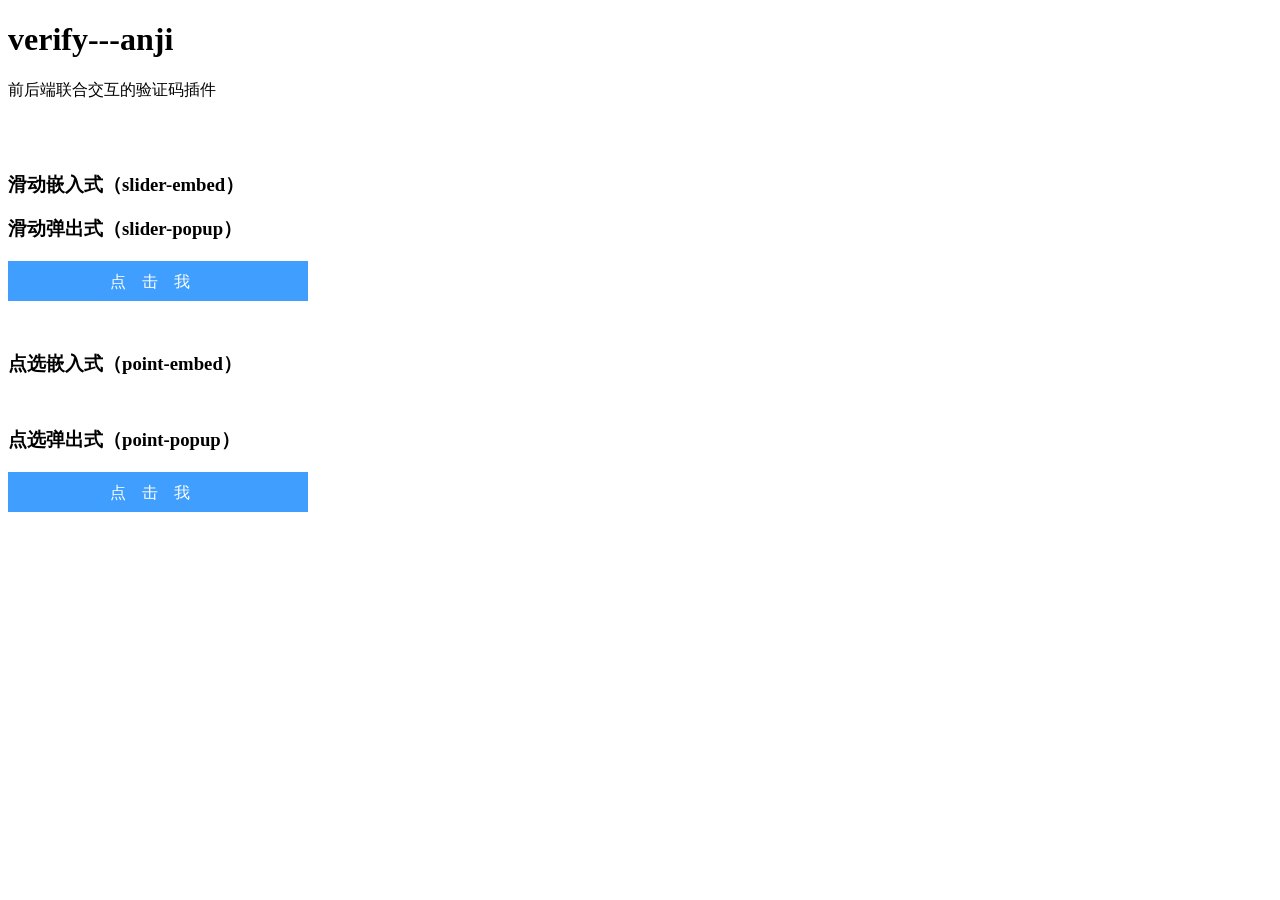
==== Admin.IdentityServer/wwwroot/captcha/index.html @ 8c3200cb "ids4新增滑块验证插件，实现使用滑块验证作为登录的安全验证。" ====
<!DOCTYPE html>
<html lang="zh-cn">
    <head>
        <meta http-equiv="Content-Type" content="text/html; charset=utf-8">
        <meta name="viewport" content="width=device-width,initial-scale=1,minimum-scale=1,maximum-scale=1,user-scalable=no"/>
        <title>verify插件demo</title>
		<link rel="stylesheet" type="text/css" href="css/verify.css">
		
		<script>
			(function () {
			  if (!window.Promise) {
				document.writeln('<script src="https://cdnjs.cloudflare.com/ajax/libs/es6-promise/4.1.1/es6-promise.min.js"><' + '/' + 'script>');
			  }
			})();
		</script>
		<style>
			.btn{
				border: none;
				outline: none;
				width: 300px;
				height: 40px;
				line-height: 40px;
				text-align: center;
				cursor: pointer;
				background-color: #409EFF;
				color: #fff;
				font-size: 16px;
				letter-spacing: 1em;
			}
		</style>
    </head>
    <body>
		<div class="box">
			<h1>verify---anji</h1>
			<p>前后端联合交互的验证码插件</p>
			
			<br><br>
	
			<h3>滑动嵌入式（slider-embed）</h3>
			<div id="mpanel1" >
			</div>
			<h3>滑动弹出式（slider-popup）</h3>
			<button class="btn" id='btn'>点击我</button>
			<div id="mpanel2" style="margin-top:50px;">
			</div>
			
			<h3>点选嵌入式（point-embed）</h3>
			<div id="mpanel3" style="margin-top:50px;">
			</div>
			<h3>点选弹出式（point-popup）</h3>
			<button class="btn" id='btn2'>点击我</button>
			<div id="mpanel4" style="margin-top:50px;">
			</div>
		</div>
		<script type="text/javascript" src="https://cdn.bootcdn.net/ajax/libs/jquery/1.9.1/jquery.js" ></script>
		<script src="./js/crypto-js.js"></script>
		<script src="./js/ase.js"></script>
        <script src="js/verify.js" ></script>
        
        <script>
			// 初始化验证码  嵌入式
        	$('#mpanel1').slideVerify({
				baseUrl:'https://captcha.anji-plus.com/captcha-api',  //服务器请求地址, 默认地址为安吉服务器;
				// baseUrl:'http://localhost:8080/captcha_springmvc_war_exploded',  //local-spring-mvc;
				// baseUrl:'http://localhost:8080',  //local-spring-boot;
				mode:'fixed',
				imgSize : {       //图片的大小对象
		        	width: '400px',
		        	height: '200px',
				},
				barSize:{
					width: '400px',
					height: '40px',
				},
		        ready : function() {  //加载完毕的回调
		    	},
		        success : function(params) { //成功的回调
					// 返回的二次验证参数 合并到验证通过之后的逻辑 参数中回传服务器
					console.log(params,"params");
		        },
		        error : function() {        //失败的回调
		        }
			});
			
			// // 初始化验证码  弹出式
			$('#mpanel2').slideVerify({
				baseUrl:'https://captcha.anji-plus.com/captcha-api',  //服务器请求地址, 默认地址为安吉服务器;
				mode:'pop',     //展示模式
				containerId:'btn',//pop模式 必填 被点击之后出现行为验证码的元素id
				imgSize : {       //图片的大小对象,有默认值{ width: '310px',height: '155px'},可省略
					width: '400px',
					height: '200px',
				},
				barSize:{          //下方滑块的大小对象,有默认值{ width: '310px',height: '50px'},可省略
					width: '400px',
					height: '40px',
				},
				beforeCheck:function(){  //检验参数合法性的函数  mode ="pop"有效
					var flag = true;
					//实现: 参数合法性的判断逻辑, 返回一个boolean值
					return flag
				},
				ready : function() {},  //加载完毕的回调
				success : function(params) { //成功的回调
					// params为返回的二次验证参数 需要在接下来的实现逻辑回传服务器
					// 例如: login($.extend({}, params))  
				},
				error : function() {}        //失败的回调
			});
			
			// 初始化验证码  嵌入式
			$('#mpanel3').pointsVerify({
				baseUrl:'https://captcha.anji-plus.com/captcha-api',  //服务器请求地址, 默认地址为安吉服务器;
				// baseUrl:'http://10.108.12.12:8080',  //服务器请求地址, 默认地址为安吉服务器;
				mode:'fixed',
		    	imgSize : {
		        	width: '500px',
		        	height: '255px',
		        },
		        ready : function() {
		    	},
		        success : function(params) {
					//返回的二次验证参数 合并到验证通过之后的逻辑 参数中回传服务器
		        },
		        error : function() {
		        }
		        
		    });
			// // 初始化验证码  弹出式
		    $('#mpanel4').pointsVerify({
					// baseUrl: 'http://10.108.12.4:8088',
				baseUrl:'https://captcha.anji-plus.com/captcha-api',  //服务器请求地址, 默认地址为安吉服务器;
				containerId:'btn2', // pop模式 必填 被点击之后出现行为验证码的元素id
				mode:'pop',
				imgSize : {       //图片的大小对象
		        	width: '400px',
		        	height: '200px',
				},
		        ready : function() {
		    	},
		        success : function(params) {
					//返回的二次验证参数 合并到验证通过之后的逻辑 参数中回传服务器
		        },
		        error : function() {
		        }
		    });
        </script>
    </body>
 
</html>
---- Admin.IdentityServer/wwwroot/captcha/css/verify.css ----
/* 需要引入的css文件 */
html{
    touch-action:none;
    touch-action:pan-y;
}
.verify-code {
	font-size: 20px;
	text-align: center;
	cursor: pointer;
	margin-bottom: 5px;
	border: 1px solid #ddd;
}

.cerify-code-panel {
	height:100%;
	overflow:hidden;
}

.verify-code-area {
	float:left;
}

.verify-input-area {
	float: left;
	width: 60%;
	padding-right: 10px;
	
}

.verify-change-area {
	line-height: 30px;
	float: left;
}

.varify-input-code {
	display:inline-block; 
	width: 100%;
	height: 25px;
}

.verify-change-code {
	color: #337AB7;
	cursor: pointer;
}

.verify-btn {
	width: 200px;
	height: 30px;
	background-color: #337AB7;
	color:#FFFFFF;
	border:none;
	margin-top: 10px;
}

.verifybox{
    position: relative;
    box-sizing: border-box;
    border-radius: 2px;
    border: 1px solid #e4e7eb;
    background-color: #fff;
    box-shadow: 0 0 10px rgba(0,0,0,.3);
    left: 50%;
    top:50%;
    transform: translate(-50%,-50%);
}
.verifybox-top{
    padding: 0 15px;
    height: 50px;
    line-height: 50px;
    text-align: left;
    font-size: 16px;
    color: #45494c;
    border-bottom: 1px solid #e4e7eb;
    box-sizing: border-box;
}
.verifybox-bottom{
    padding: 15px;
    box-sizing: border-box;
}
.verifybox-close{
    position: absolute;
    top: 13px;
    right: 9px;
    width: 24px;
    height: 24px;
    line-height: 24px;
    text-align: center;
    cursor: pointer;
    opacity:0.8
}
.verifybox-close i{
    font-size:20px;
}
.verifybox-close:hover{
    opacity:1.0;
}
.mask{
    position: fixed;
    top: 0;
    left:0;
    z-index: 1001;
    width: 100%;
    height: 100vh;
    background: rgba(0,0,0,.3);
    /* display: none; */
    transition: all .5s;
    display: none;
}

.verify-tips{
    position: absolute;
    /* display: none; */
    left: 0px;
    bottom:-35px;
    width: 100%;
    height: 30px;
    /* transition: all .5s; */
    line-height:30px;
    color: #fff;
    /* animation:move 1.5s linear; */
}

@keyframes move {
    0%{
        bottom:-35px;
    }
    50%,80%{
        bottom:0px;
    }
    100%{
        bottom:-35px;
    }
}

.suc-bg{
   background-color:rgba(92, 184, 92,.5);  
   filter: progid:DXImageTransform.Microsoft.gradient(startcolorstr=#7f5CB85C, endcolorstr=#7f5CB85C);
}
.err-bg{
   background-color:rgba(217, 83, 79,.5);  
   filter: progid:DXImageTransform.Microsoft.gradient(startcolorstr=#7fD9534F, endcolorstr=#7fD9534F);
}

/*滑动验证码*/
.verify-img-out.verify-img-out-hover {
    height: 170px;
    position: absolute;
    bottom: 40px;
    display:none;
}
.verify-bar-area {
    position: relative;
    background: #FFFFFF;
   	text-align: center;
    -webkit-box-sizing: content-box;
    -moz-box-sizing: content-box;
    box-sizing: content-box;
   	border: 1px solid #ddd;
   	-webkit-border-radius: 4px;
}
 
.verify-bar-area .verify-move-block {
    position: absolute;
    top: 0px;
    left: 0;
    background: #fff;
    cursor: pointer;
    -webkit-box-sizing: content-box;
    -moz-box-sizing: content-box;
    box-sizing: content-box;
    box-shadow: 0 0 2px #888888;
    border-radius: 1px;
}
    .verify-bar-area .verify-move-block i {
        font-size: 20px;
    }

    .verify-bar-area .verify-move-block:hover, .verify-bar-area.verify-bar-area--moving .verify-move-block {
        background-color: #1991fa;
        color: #FFFFFF;
    }

    .verify-bar-area .verify-left-bar {
        position: absolute;
        top: -1px;
        left: -1px;
        background: #f0fff0;
        cursor: pointer;
        -webkit-box-sizing: content-box;
        -moz-box-sizing: content-box;
        box-sizing: content-box;
        border: 1px solid transparent;
    }
    .verify-bar-area.verify-bar-area--moving .verify-left-bar {
        background: #D9ECFF;
        border-color: #409EFF;
    }

    .verify-bar-area.verify-bar-area--error .verify-left-bar {
        background: #FDE2E2;
        border-color: #F56C6C;
    }

    .verify-bar-area.verify-bar-area--error .verify-move-block {
        background-color: #F56C6C;
        color: #FFFFFF;
    }

    .verify-bar-area.verify-bar-area--success .verify-left-bar {
        background: #d2f4ef;
        border-color: #52ccba;
    }

    .verify-bar-area.verify-bar-area--success .verify-move-block {
        background-color: #52ccba;
        color: #FFFFFF;
    }

.verify-img-panel {
	margin:0;
	-webkit-box-sizing: content-box;
    -moz-box-sizing: content-box;
    box-sizing: content-box;
	border: 1px solid #ddd;
	border-radius: 3px;
	position: relative;
}

.verify-img-panel .verify-refresh {
	width: 30px;
    height: 30px;
    text-align: center;
    padding: 5px;
    cursor: pointer;
    position: absolute;
    top: 0;
    right: 0;
    z-index: 2;
    opacity: 0.8;
}
.verify-img-panel .verify-refresh:hover{
    opacity:1.0;
}

.verify-img-panel .icon-refresh {
	font-size: 20px;
	color: #fff;
}

.verify-img-panel .verify-gap {
	background-color: #fff;
	position: relative;
	z-index: 2;
	border:1px solid #fff;
}

    .verify-img-panel .verify-sub-block {
        position: absolute;
        text-align: center;
        top: 0px;
        left: 0px;
    }

.verify-bar-area .verify-move-block .verify-icon {
	font-size: 18px;
}

.verify-bar-area .verify-msg {
	z-index : 3;
}

/*字体图标的css*/
@font-face {font-family: "iconfont";
  src: url('../fonts/iconfont.eot?t=1508229193188'); /* IE9*/
  src: url('../fonts/iconfont.eot?t=1508229193188#iefix') format('embedded-opentype'), /* IE6-IE8 */
  url('[data-uri]') format('woff'),
  url('../fonts/iconfont.ttf?t=1508229193188') format('truetype'), /* chrome, firefox, opera, Safari, Android, iOS 4.2+*/
  url('../fonts/iconfont.svg?t=1508229193188#iconfont') format('svg'); /* iOS 4.1- */
}

.iconfont {
  font-family:"iconfont" !important;
  font-size:16px;
  font-style:normal;
  -webkit-font-smoothing: antialiased;
  -moz-osx-font-smoothing: grayscale;
}

.icon-check:before { content: "\e645"; }

.icon-close:before { content: "\e646"; }

.icon-right:before { content: "\e6a3"; }

.icon-refresh:before { content: "\e6a4"; }
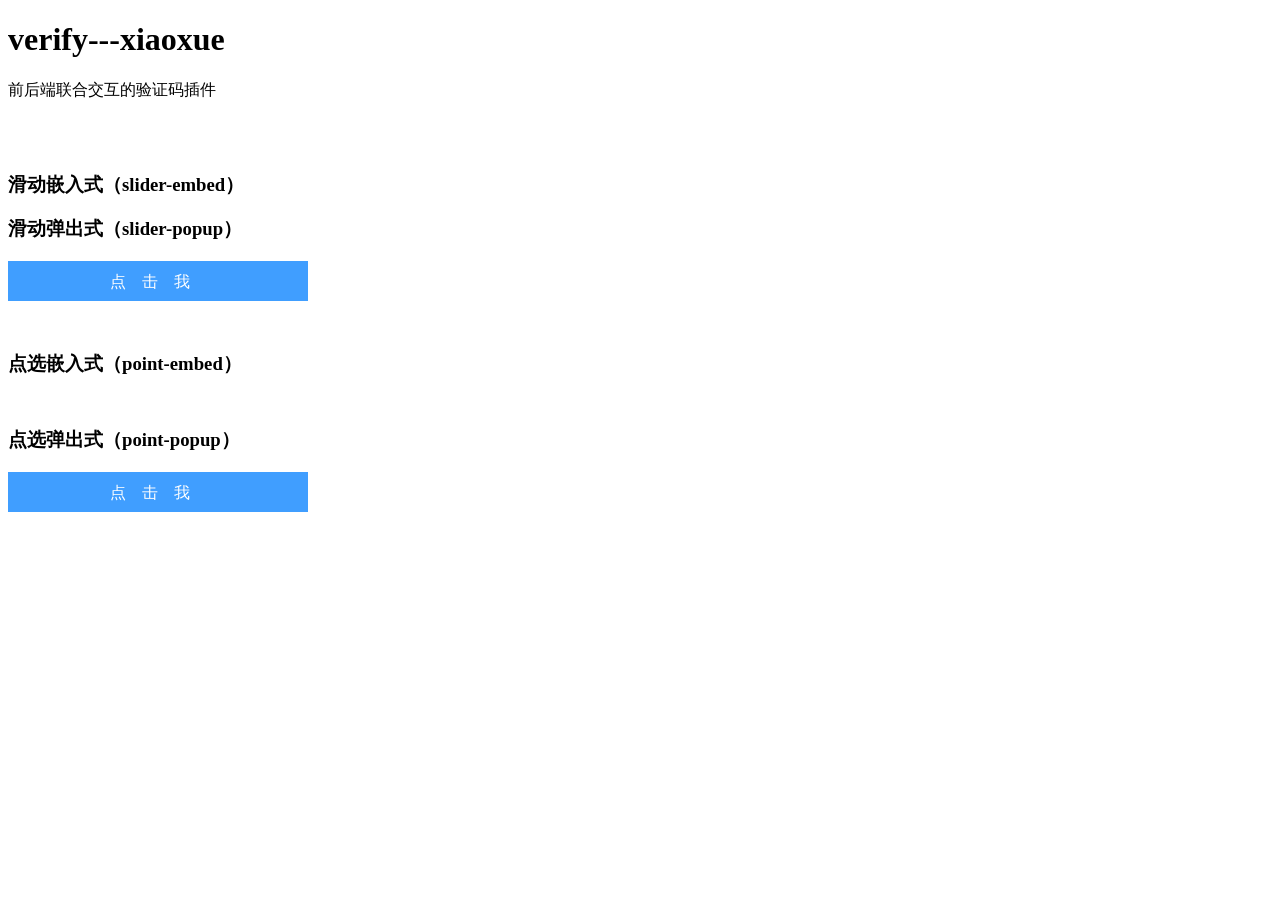
==== commit 27dc8f0e: "更新说明" ====
--- a/Admin.IdentityServer/wwwroot/captcha/index.html
+++ b/Admin.IdentityServer/wwwroot/captcha/index.html
@@ -1,4 +1,4 @@
-<!DOCTYPE html>
+﻿<!DOCTYPE html>
 <html lang="zh-cn">
     <head>
         <meta http-equiv="Content-Type" content="text/html; charset=utf-8">
@@ -31,7 +31,7 @@
     </head>
     <body>
 		<div class="box">
-			<h1>verify---anji</h1>
+			<h1>verify---xiaoxue</h1>
 			<p>前后端联合交互的验证码插件</p>
 			
 			<br><br>
@@ -60,16 +60,14 @@
         <script>
 			// 初始化验证码  嵌入式
         	$('#mpanel1').slideVerify({
-				baseUrl:'https://captcha.anji-plus.com/captcha-api',  //服务器请求地址, 默认地址为安吉服务器;
-				// baseUrl:'http://localhost:8080/captcha_springmvc_war_exploded',  //local-spring-mvc;
-				// baseUrl:'http://localhost:8080',  //local-spring-boot;
+                baseUrl:'http://localhost:8000',  //服务器请求地址, 默认地址为Api服务器;
 				mode:'fixed',
 				imgSize : {       //图片的大小对象
-		        	width: '400px',
-		        	height: '200px',
+		        	width: '310px',
+		        	height: '155px',
 				},
 				barSize:{
-					width: '400px',
+					width: '310px',
 					height: '40px',
 				},
 		        ready : function() {  //加载完毕的回调
@@ -84,15 +82,15 @@
 			
 			// // 初始化验证码  弹出式
 			$('#mpanel2').slideVerify({
-				baseUrl:'https://captcha.anji-plus.com/captcha-api',  //服务器请求地址, 默认地址为安吉服务器;
+				baseUrl:'http://localhost:8000',  //服务器请求地址, 默认地址为Api服务器;
 				mode:'pop',     //展示模式
 				containerId:'btn',//pop模式 必填 被点击之后出现行为验证码的元素id
 				imgSize : {       //图片的大小对象,有默认值{ width: '310px',height: '155px'},可省略
-					width: '400px',
-					height: '200px',
+					width: '310px',
+					height: '155px',
 				},
 				barSize:{          //下方滑块的大小对象,有默认值{ width: '310px',height: '50px'},可省略
-					width: '400px',
+					width: '310px',
 					height: '40px',
 				},
 				beforeCheck:function(){  //检验参数合法性的函数  mode ="pop"有效
@@ -110,8 +108,7 @@
 			
 			// 初始化验证码  嵌入式
 			$('#mpanel3').pointsVerify({
-				baseUrl:'https://captcha.anji-plus.com/captcha-api',  //服务器请求地址, 默认地址为安吉服务器;
-				// baseUrl:'http://10.108.12.12:8080',  //服务器请求地址, 默认地址为安吉服务器;
+				baseUrl:'http://localhost:8000',  //服务器请求地址, 默认地址为Api服务器;
 				mode:'fixed',
 		    	imgSize : {
 		        	width: '500px',
@@ -128,13 +125,12 @@
 		    });
 			// // 初始化验证码  弹出式
 		    $('#mpanel4').pointsVerify({
-					// baseUrl: 'http://10.108.12.4:8088',
-				baseUrl:'https://captcha.anji-plus.com/captcha-api',  //服务器请求地址, 默认地址为安吉服务器;
+				baseUrl:'http://localhost:8000',  //服务器请求地址, 默认地址为Api服务器;
 				containerId:'btn2', // pop模式 必填 被点击之后出现行为验证码的元素id
 				mode:'pop',
 				imgSize : {       //图片的大小对象
-		        	width: '400px',
-		        	height: '200px',
+		        	width: '310px',
+		        	height: '155px',
 				},
 		        ready : function() {
 		    	},
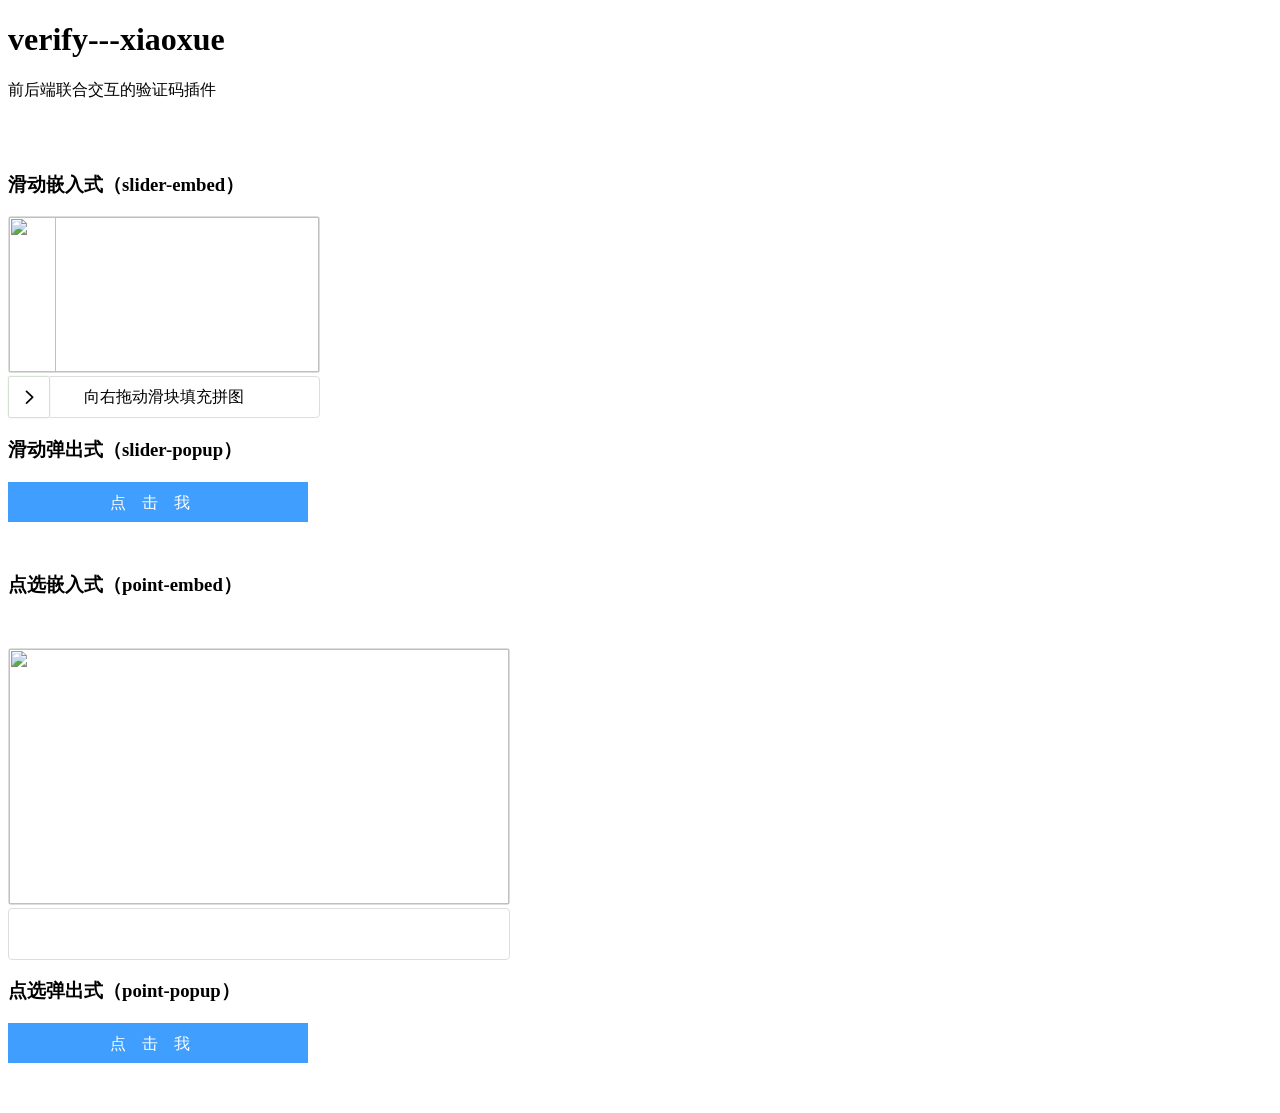
==== commit bb415017: "更新说明" ====
--- a/Admin.IdentityServer/wwwroot/captcha/index.html
+++ b/Admin.IdentityServer/wwwroot/captcha/index.html
@@ -61,7 +61,7 @@
 			// 初始化验证码  嵌入式
         	$('#mpanel1').slideVerify({
                 baseUrl:'http://localhost:8000',  //服务器请求地址, 默认地址为Api服务器;
-				mode:'fixed',
+				mode:'embed',
 				imgSize : {       //图片的大小对象
 		        	width: '310px',
 		        	height: '155px',
@@ -83,8 +83,8 @@
 			// // 初始化验证码  弹出式
 			$('#mpanel2').slideVerify({
 				baseUrl:'http://localhost:8000',  //服务器请求地址, 默认地址为Api服务器;
-				mode:'pop',     //展示模式
-				containerId:'btn',//pop模式 必填 被点击之后出现行为验证码的元素id
+				mode:'popup',     //展示模式
+				containerId:'btn',//popup模式 必填 被点击之后出现行为验证码的元素id
 				imgSize : {       //图片的大小对象,有默认值{ width: '310px',height: '155px'},可省略
 					width: '310px',
 					height: '155px',
@@ -93,7 +93,7 @@
 					width: '310px',
 					height: '40px',
 				},
-				beforeCheck:function(){  //检验参数合法性的函数  mode ="pop"有效
+				beforeCheck:function(){  //检验参数合法性的函数  mode ="popup"有效
 					var flag = true;
 					//实现: 参数合法性的判断逻辑, 返回一个boolean值
 					return flag
@@ -109,7 +109,7 @@
 			// 初始化验证码  嵌入式
 			$('#mpanel3').pointsVerify({
 				baseUrl:'http://localhost:8000',  //服务器请求地址, 默认地址为Api服务器;
-				mode:'fixed',
+				mode:'embed',
 		    	imgSize : {
 		        	width: '500px',
 		        	height: '255px',
@@ -126,8 +126,8 @@
 			// // 初始化验证码  弹出式
 		    $('#mpanel4').pointsVerify({
 				baseUrl:'http://localhost:8000',  //服务器请求地址, 默认地址为Api服务器;
-				containerId:'btn2', // pop模式 必填 被点击之后出现行为验证码的元素id
-				mode:'pop',
+				containerId:'btn2', // popup模式 必填 被点击之后出现行为验证码的元素id
+				mode:'popup',
 				imgSize : {       //图片的大小对象
 		        	width: '310px',
 		        	height: '155px',
